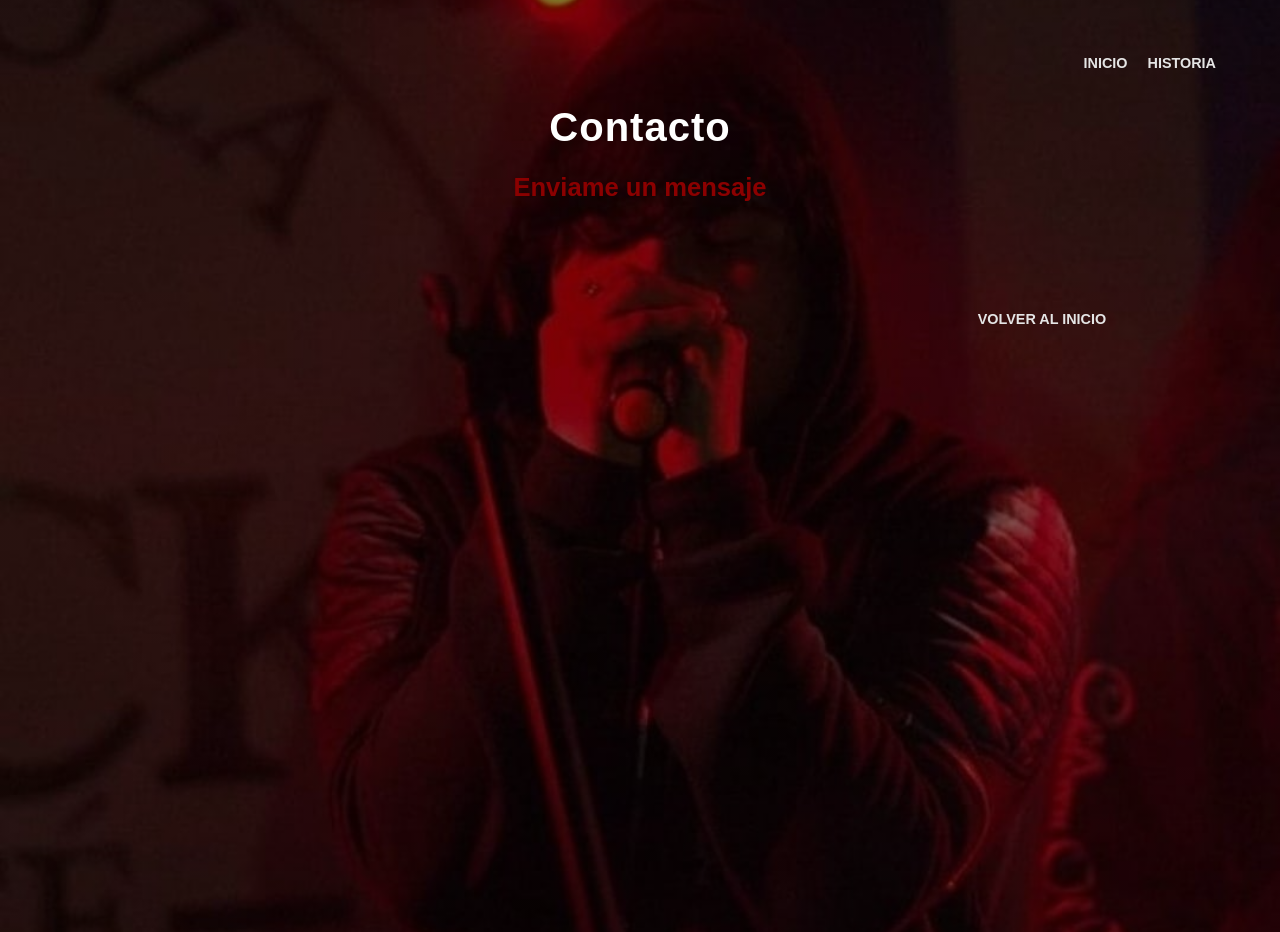
==== index3.html @ a038d486 "Add files via upload" ====
<!DOCTYPE html>
<html lang="es">
<head>
    <meta charset="UTF-8">
    <meta name="viewport" content="width=device-width, initial-scale=1.0">
    <title>Contacto - Rodrigo Gatica</title>
    <link rel="stylesheet" href="styles.css">
    
    <style>
        /* ESTO ES LO QUE SOLUCIONA TU PROBLEMA */
        body.index3 {
            background: linear-gradient(rgba(0,0,0,0.5), rgba(0,0,0,0.5)), 
                        url('imagen1.jpeg') no-repeat center center fixed !important;
            background-size: cover !important;
            min-height: 100vh;
            margin: 0;
            color: white;
        }

        /* Mantenemos el menú a la derecha y títulos al centro en esta página también */
        h1, h2 {
            text-align: center !important;
            width: 100% !important;
            display: block !important;
        }

        .main-nav {
            display: flex !important;
            justify-content: flex-end !important;
            gap: 20px !important;
            padding: 20px !important;
        }

        /* Iconos de redes sociales siempre a 24px */
        .redes img {
            width: 24px !important;
            height: 24px !important;
            object-fit: contain !important;
            vertical-align: middle;
        }

        .redes li {
            display: flex !important;
            align-items: center !important;
            margin-bottom: 10px;
        }
    </style>
</head>

<body class="index3"> 
    <nav class="main-nav">
        <a href="index.html">Inicio</a>
        <a href="index2.html">Historia</a>
    </nav>

    <header>
        <h1>Contacto</h1>
        <h2>Enviame un mensaje</h2>
    </header>

    <main>
        
        
<nav class="main-nav">
    <a href="index.html">Volver al inicio</a>
</nav>

</body>
</html>
---- styles.css ----
/* ================= RESET ================= */
* {
    margin: 0;
    padding: 0;
    box-sizing: border-box;
}

/* ================= VARIABLES ================= */
:root {
    --bg-main: #0d0d0d;
    --bg-secondary: #151515;
    --text-main: #e5e5e5;
    --text-muted: #9a9a9a;
    --accent: #8b0000;
    --accent-hover: #b30000;
}

/* ================= BODY GENERAL ================= */
body {
    font-family: 'Segoe UI', Arial, sans-serif;
    background-color: var(--bg-main);
    color: var(--text-main);
    line-height: 1.6;
}

/* ================= LAYOUT ================= */
main {
    max-width: 1100px;
    margin: auto;
    padding: 2rem;
}

/* ================= TITULOS CENTRADOS ================= */
h1, h2 {
    text-align: center;
    width: 100%;
    display: block;
}

h1 {
    font-size: 2.5rem;
    margin-bottom: 0.5rem;
    letter-spacing: 1px;
}

h2 {
    font-size: 1.6rem;
    margin-bottom: 1rem;
    color: var(--accent);
}

/* ================= TEXTO ================= */
p {
    margin-bottom: 1rem;
    color: rgba(255,255,255,0.85);
    text-shadow: 0 2px 6px rgba(0,0,0,0.6);
}

/* ================= SECCIONES ================= */
section {
    background: rgba(0,0,0,0.4);
    backdrop-filter: blur(4px);
    padding: 1.5rem;
    border-radius: 6px;
    margin-bottom: 2rem;
}

/* ================= LINKS ================= */
a {
    color: var(--text-main);
    text-decoration: none;
}

a:hover {
    color: var(--accent);
}

/* ================= NAV A LA DERECHA ================= */
nav {
    margin-top: 2rem;
    display: flex;
    justify-content: flex-end; /* Esto lo manda a la derecha */
    gap: 1.5rem;
}

.main-nav {
    display: flex;
    gap: 2rem;
}

.main-nav a {
    text-transform: uppercase;
    font-size: 0.9rem;
    font-weight: bold;
    position: relative;
}

.main-nav a::after {
    content: "";
    position: absolute;
    width: 0;
    height: 2px;
    background: var(--accent);
    left: 0;
    bottom: -5px;
    transition: 0.3s;
}

.main-nav a:hover::after {
    width: 100%;
}

/* ================= HERO ARTISTA ================= */
.artist-hero {
    position: relative;
    margin-bottom: 4rem;
    padding-bottom: 80px;
}

.artist-profile {
    position: absolute;
    bottom: -70px;
    left: 50px;
    display: flex;
    align-items: center;
    gap: 1.5rem;
}

.artist-profile img {
    width: 120px;
    height: 170px;
    border-radius: 40%;
    object-fit: cover;
    border: 3px solid #0d0d0d;
}

.artist-info h1 {
    margin: 0;
    font-size: 2.2rem;
}

.artist-info p {
    margin: 0.3rem 0 0;
    color: var(--text-muted);
}

/* ================= HOME BACKGROUND ================= */
body.home::before {
    content: "";
    position: fixed;
    inset: 0;
    background-image: url("imagen.jpg");
    background-size: cover;
    background-position: center;
    opacity: 0.18;
    z-index: -1;
}

/* ================= PAGINA HISTORIA ================= */
.historia-page {
    min-height: 100vh;
    background-image:
        linear-gradient(rgba(0,0,0,0.55), rgba(0,0,0,0.55)),
        url("imagen 4.jpeg");
    background-size: 60%;
    background-position: center top;
    background-repeat: no-repeat;
}

/* ================= PAGINA CONTACTO ================= */
.contacto-page {
    min-height: 100vh;
    background-image:
        linear-gradient(rgba(0,0,0,0.55), rgba(0,0,0,0.55)),
        url("imagen1.jpeg");
    background-size: 60%;
    background-position: center top;
    background-repeat: no-repeat;
}

/* ⭐⭐⭐ INDEX 3 (CONTACTO FINAL) CORREGIDO ⭐⭐⭐ */
body.index3 {
    min-height: 100vh !important;
    background-image:
        linear-gradient(rgba(0,0,0,0.55), rgba(0,0,0,0.55)),
        url("imagen1.jpeg") !important; /* Verifica si es .jpeg o .jpg */
    background-size: cover !important;
    background-position: center center !important;
    background-attachment: fixed !important;
    background-repeat: no-repeat !important;
    background-color: #0d0d0d; /* Si la imagen falla, al menos queda negro */
}

/* ================= FORMULARIO ================= */
.contact-form,
form {
    display: flex;
    flex-direction: column;
    gap: 1rem;
    max-width: 600px;
    background: rgba(0,0,0,0.6);
    padding: 1.5rem;
    border-radius: 10px;
}

input, select, textarea {
    background-color: #0f0f0f;
    border: 1px solid #333;
    padding: 0.75rem;
    color: var(--text-main);
    border-radius: 4px;
}

input:focus, select:focus, textarea:focus {
    outline: none;
    border-color: var(--accent);
    box-shadow: 0 0 8px rgba(139,0,0,0.5);
}

button {
    padding: 0.9rem;
    background-color: var(--accent);
    color: #fff;
    border: none;
    letter-spacing: 2px;
    font-weight: bold;
    cursor: pointer;
}

button:hover {
    background-color: var(--accent-hover);
}

/* ================= REDES (UNIFICADO) ================= */
.redes {
    margin-top: 20px;
}

.redes ul {
    list-style: none;
    padding: 0;
}

.redes li {
    display: flex;
    align-items: center; /* Alineación vertical perfecta */
    margin-bottom: 12px;
}

/* Forzamos el tamaño exacto de contacto a TODOS los iconos */
.redes img {
    width: 24px !important;  /* El tamaño exacto que usamos en index3 */
    height: 24px !important; /* Forzamos que sea cuadrado para que no crezca */
    margin-right: 10px;
    object-fit: contain;     /* Si es más ancho, lo mete adentro del cuadrado de 24px */
    vertical-align: middle;
    transition: transform 0.2s ease;
}

.redes img:hover {
    transform: scale(1.2);
}

.redes a {
    font-size: 1rem;
    line-height: 24px; /* Misma altura que el icono para que el texto no "baile" */
}

/* ================= MENSAJES ================= */
#messages {
    background: rgba(0,0,0,0.6);
    padding: 1rem;
    border-radius: 10px;
    margin-top: 30px;
}

.message-card {
    background: rgba(0,0,0,0.65);
    padding: 15px;
    border-radius: 8px;
    margin-bottom: 15px;
    color: #fff;
}

/* ================= RESPONSIVE ================= */
@media (max-width: 768px) {
    h1 { font-size: 2rem; }
    main { padding: 1.5rem; }
    nav { flex-direction: column; gap: 1rem; }
    .hero { flex-direction: column; gap: 1rem; }
}

/* Esto va al final de tu archivo styles.css */

/* 1. Forzar títulos al centro */
h1, h2 {
    text-align: center !important;
    display: block !important;
    width: 100% !important;
}

/* 2. Forzar menú a la derecha */
nav.main-nav {
    display: flex !important;
    justify-content: flex-end !important;
    padding-right: 5% !important;
}

/* 3. Forzar ICONOS (Incluido SoundCloud) a 24px como en contacto */
.redes img, 
img[alt*="soundcloud"], 
img[src*="soundcloud"] {
    width: 24px !important;
    height: 24px !important;
    max-width: 24px !important;
    max-height: 24px !important;
    object-fit: contain !important;
    display: inline-block !important;
    vertical-align: middle !important;
}

.redes li {
    display: flex !important;
    align-items: center !important;
}
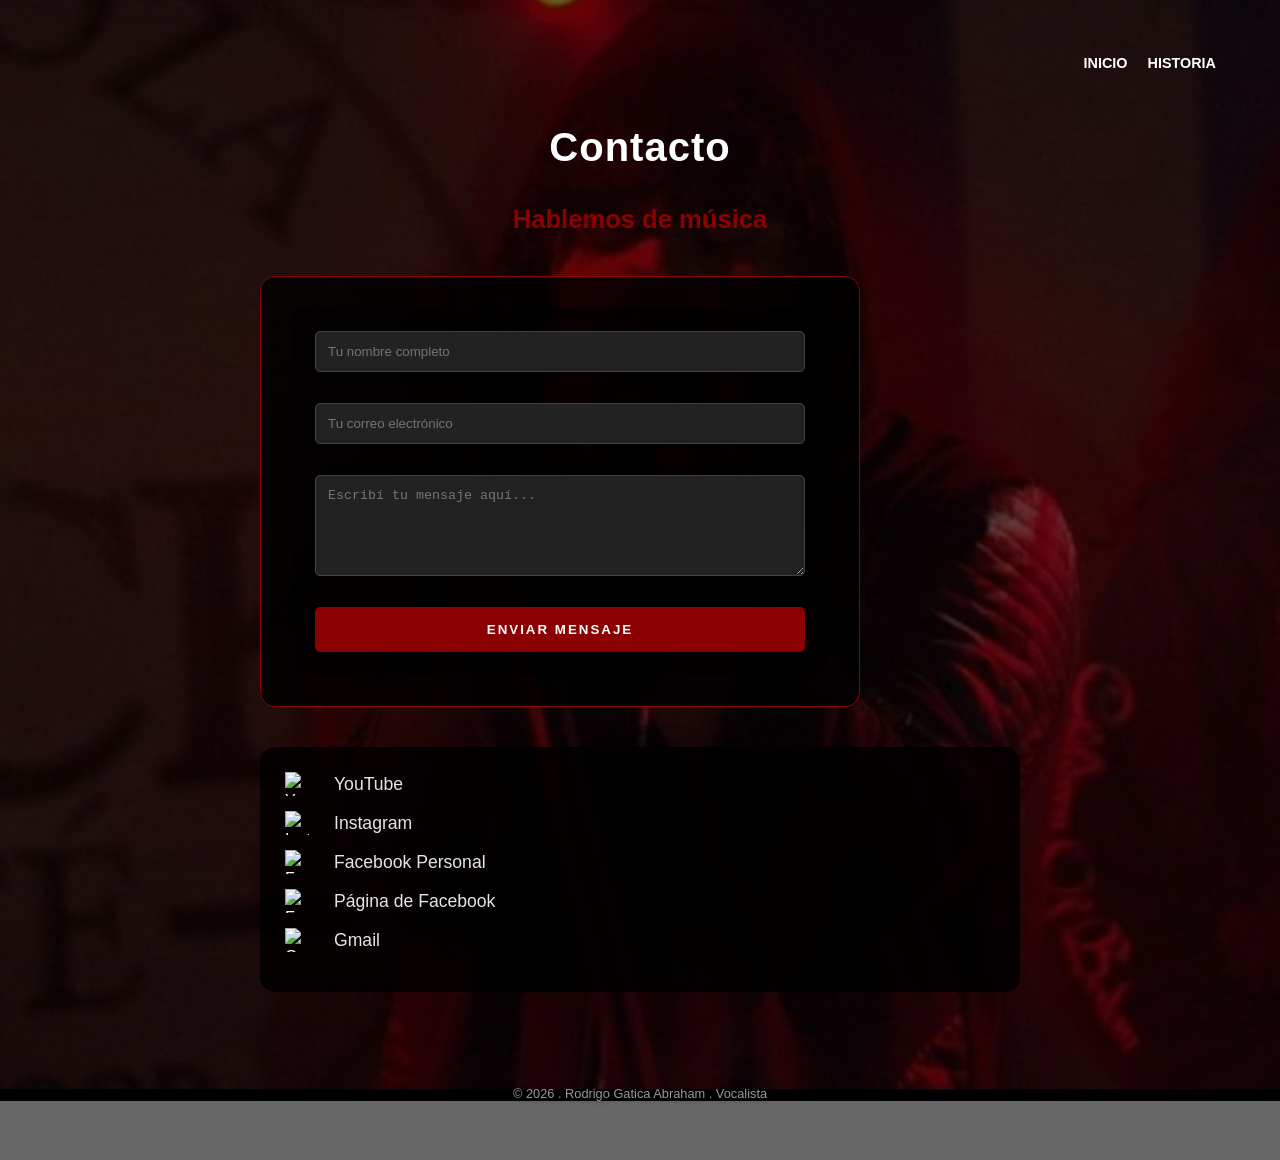
==== commit 07eaa303: "Update title and improve styling in index3.html" ====
--- a/index3.html
+++ b/index3.html
@@ -3,69 +3,148 @@
 <head>
     <meta charset="UTF-8">
     <meta name="viewport" content="width=device-width, initial-scale=1.0">
-    <title>Contacto - Rodrigo Gatica</title>
+    <title>Contacto</title>
     <link rel="stylesheet" href="styles.css">
-    
     <style>
-        /* ESTO ES LO QUE SOLUCIONA TU PROBLEMA */
+        /* FONDO LUCES ROJAS */
         body.index3 {
-            background: linear-gradient(rgba(0,0,0,0.5), rgba(0,0,0,0.5)), 
+            background: linear-gradient(rgba(0,0,0,0.6), rgba(0,0,0,0.6)), 
                         url('imagen1.jpeg') no-repeat center center fixed !important;
             background-size: cover !important;
+            color: white;
+            font-family: 'Segoe UI', Arial, sans-serif;
+            margin: 0;
             min-height: 100vh;
-            margin: 0;
+        }
+
+        /* TÍTULOS AL CENTRO */
+        h1, h2 { text-align: center !important; width: 100%; margin-top: 20px; }
+
+        /* MENÚ A LA DERECHA */
+        .main-nav {
+            display: flex;
+            justify-content: flex-end;
+            padding: 20px;
+            gap: 20px;
+        }
+        .main-nav a { color: white; text-decoration: none; font-weight: bold; text-transform: uppercase; font-size: 0.9rem; }
+
+        /* CONTENEDOR PRINCIPAL */
+        main { max-width: 800px; margin: 0 auto; padding: 20px; }
+
+        /* FORMULARIO */
+        .contact-form {
+            background: rgba(0, 0, 0, 0.8);
+            padding: 30px;
+            border-radius: 15px;
+            border: 1px solid #8b0000;
+            margin-bottom: 40px;
+        }
+        input, textarea {
+            width: 100%;
+            padding: 12px;
+            margin-bottom: 15px;
+            border-radius: 5px;
+            border: 1px solid #444;
+            background: #222;
             color: white;
         }
+        button {
+            width: 100%;
+            padding: 15px;
+            background: #8b0000;
+            color: white;
+            border: none;
+            border-radius: 5px;
+            cursor: pointer;
+            font-weight: bold;
+            transition: 0.3s;
+        }
+        button:hover { background: #ff0000; }
 
-        /* Mantenemos el menú a la derecha y títulos al centro en esta página también */
-        h1, h2 {
-            text-align: center !important;
-            width: 100% !important;
-            display: block !important;
+        /* SECCIÓN REDES SOCIALES */
+        .redes {
+            background: rgba(0, 0, 0, 0.8);
+            padding: 25px;
+            border-radius: 15px;
         }
-
-        .main-nav {
-            display: flex !important;
-            justify-content: flex-end !important;
-            gap: 20px !important;
-            padding: 20px !important;
+        .redes ul { list-style: none; padding: 0; }
+        .redes li { 
+            display: flex; 
+            align-items: center; 
+            margin-bottom: 15px;
+            gap: 15px;
         }
-
-        /* Iconos de redes sociales siempre a 24px */
+        /* EL DICHOSO TAMAÑO DE ICONOS */
         .redes img {
             width: 24px !important;
             height: 24px !important;
             object-fit: contain !important;
-            vertical-align: middle;
         }
-
-        .redes li {
-            display: flex !important;
-            align-items: center !important;
-            margin-bottom: 10px;
+        .redes a { 
+            color: #e5e5e5; 
+            text-decoration: none; 
+            font-size: 1.1rem;
+            transition: 0.3s;
         }
+        .redes a:hover { color: #8b0000; }
     </style>
 </head>
+<body class="index3">
 
-<body class="index3"> 
     <nav class="main-nav">
         <a href="index.html">Inicio</a>
         <a href="index2.html">Historia</a>
     </nav>
 
-    <header>
-        <h1>Contacto</h1>
-        <h2>Enviame un mensaje</h2>
-    </header>
+    <h1>Contacto</h1>
+    <h2>Hablemos de música</h2>
 
     <main>
-        
-        
-<nav class="main-nav">
-    <a href="index.html">Volver al inicio</a>
-</nav>
+        <section class="contact-form">
+            <form action="https://formsubmit.co/aa0abb814ae1df5308291f25ffee0303" method="POST">
+                <input type="hidden" name="_captcha" value="false">
+                <input type="hidden" name="_next" value="https://eclectic-melba-f07fde.netlify.app/index3.html">
+                
+                <input type="text" name="name" placeholder="Tu nombre completo" required>
+                <input type="email" name="email" placeholder="Tu correo electrónico" required>
+                <textarea name="message" rows="5" placeholder="Escribí tu mensaje aquí..." required></textarea>
+                <button type="submit">ENVIAR MENSAJE</button>
+            </form>
+        </section>
+
+        <section class="redes">
+            <ul>
+                <li>
+                    <img src="https://cdn-icons-png.flaticon.com/512/1384/1384060.png" alt="YouTube">
+                    <a href="https://www.youtube.com/@gat30" target="_blank">YouTube</a>
+                </li>
+                <li>
+                    <img src="https://cdn-icons-png.flaticon.com/512/1384/1384063.png" alt="Instagram">
+                    <a href="https://www.instagram.com/p/DEvrUvhPXlQ/?hl=es&img_index=1" target="_blank">Instagram</a>
+                </li>
+                <li>
+                    <img src="https://cdn-icons-png.flaticon.com/512/1384/1384053.png" alt="Facebook">
+                    <a href="https://www.facebook.com/rodrigo.gatica.399" target="_blank">Facebook Personal</a>
+                </li>
+                <li>
+                    <img src="https://cdn-icons-png.flaticon.com/512/1384/1384053.png" alt="Facebook Page">
+                    <a href="https://www.facebook.com/rodrigo322gatica" target="_blank">Página de Facebook</a>
+                </li>
+                <li>
+                    <img src="https://cdn-icons-png.flaticon.com/512/732/732200.png" alt="Gmail">
+                    <a href="https://mail.google.com/mail/u/0/?tab=rm&ogbl#inbox">Gmail</a>
+                </li>
+            </ul>
+        </section>
+    </main>
+
+    <footer style="text-align: center; padding: 40px; font-size: 0.8rem; opacity: 0.7;">
+        <p>© 2026 . Rodrigo Gatica Abraham . Vocalista</p>
+    </footer>
 
 </body>
 </html>
 
 
+
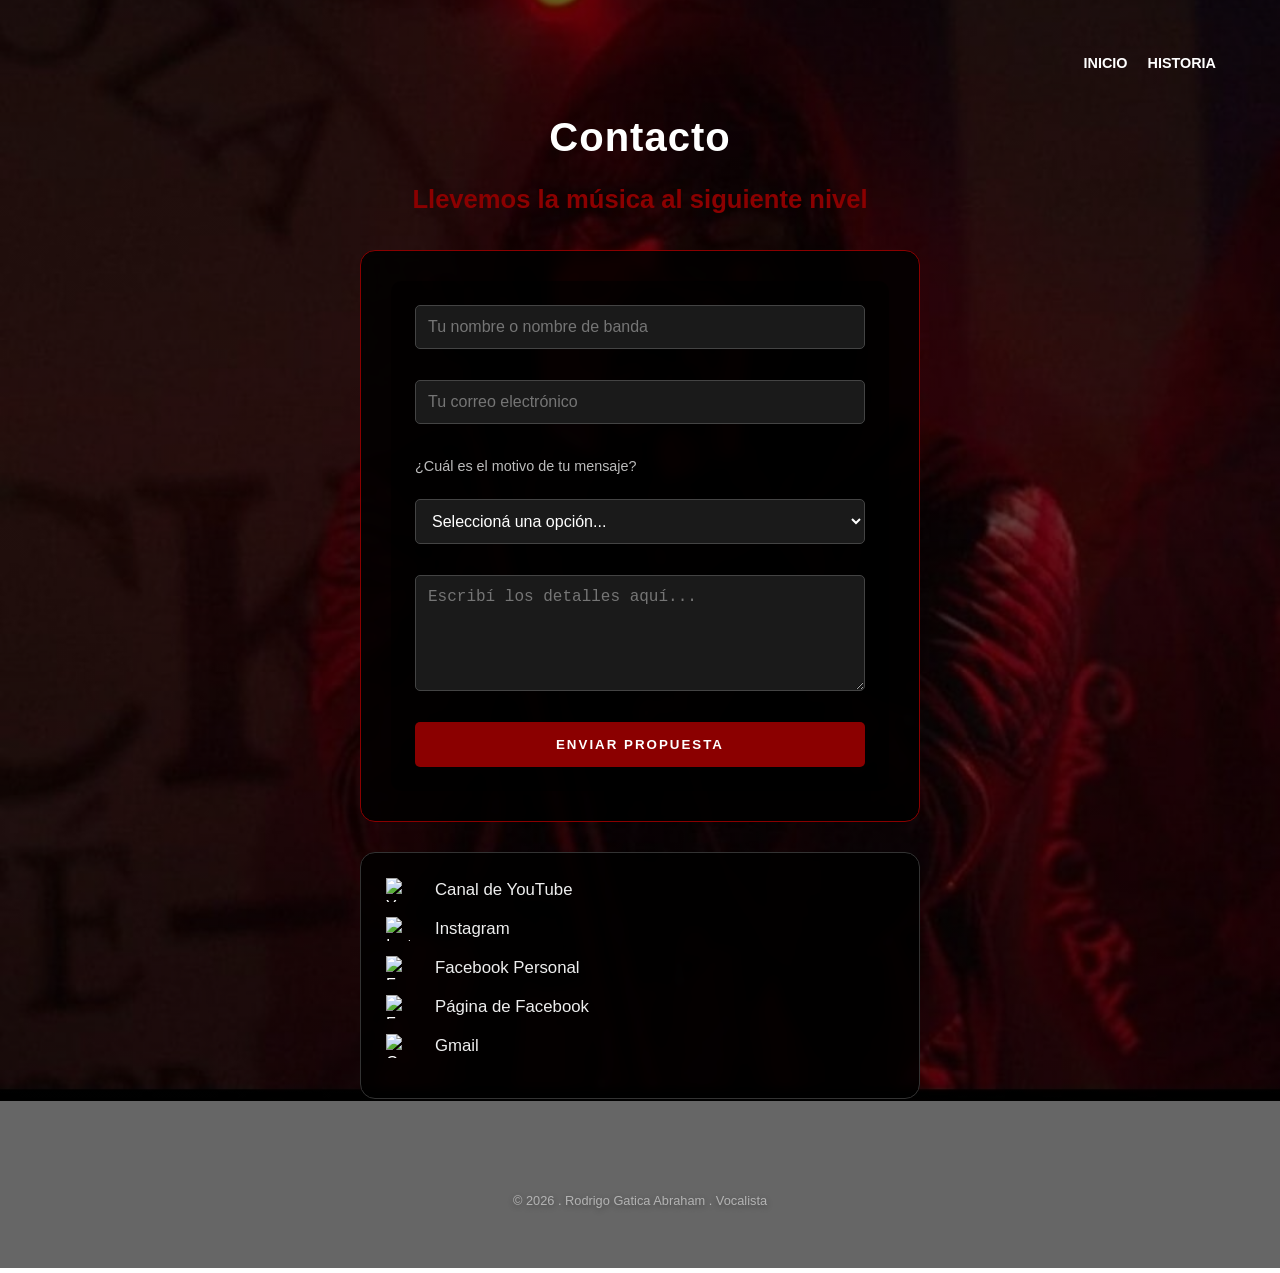
==== commit a035d0f2: "Update title and improve contact form layout" ====
--- a/index3.html
+++ b/index3.html
@@ -3,10 +3,10 @@
 <head>
     <meta charset="UTF-8">
     <meta name="viewport" content="width=device-width, initial-scale=1.0">
-    <title>Contacto</title>
+    <title>Contacto - Rodrigo Gatica Abraham</title>
     <link rel="stylesheet" href="styles.css">
     <style>
-        /* FONDO LUCES ROJAS */
+        /* CONFIGURACIÓN DEL FONDO CON TU FOTO DE LUCES ROJAS */
         body.index3 {
             background: linear-gradient(rgba(0,0,0,0.6), rgba(0,0,0,0.6)), 
                         url('imagen1.jpeg') no-repeat center center fixed !important;
@@ -14,79 +14,108 @@
             color: white;
             font-family: 'Segoe UI', Arial, sans-serif;
             margin: 0;
+            padding: 0;
             min-height: 100vh;
         }
 
-        /* TÍTULOS AL CENTRO */
-        h1, h2 { text-align: center !important; width: 100%; margin-top: 20px; }
-
-        /* MENÚ A LA DERECHA */
+        /* NAVEGACIÓN A LA DERECHA */
         .main-nav {
             display: flex;
             justify-content: flex-end;
             padding: 20px;
             gap: 20px;
         }
-        .main-nav a { color: white; text-decoration: none; font-weight: bold; text-transform: uppercase; font-size: 0.9rem; }
+        .main-nav a { 
+            color: white; 
+            text-decoration: none; 
+            font-weight: bold; 
+            text-transform: uppercase;
+            font-size: 0.9rem;
+        }
 
-        /* CONTENEDOR PRINCIPAL */
-        main { max-width: 800px; margin: 0 auto; padding: 20px; }
+        h1, h2 { text-align: center !important; width: 100%; margin: 10px 0; }
 
-        /* FORMULARIO */
+        /* CONTENEDOR DEL FORMULARIO Y REDES */
+        .contact-container {
+            max-width: 600px;
+            margin: 0 auto;
+            padding: 20px;
+        }
+
         .contact-form {
-            background: rgba(0, 0, 0, 0.8);
+            background: rgba(0, 0, 0, 0.85);
             padding: 30px;
             border-radius: 15px;
             border: 1px solid #8b0000;
-            margin-bottom: 40px;
+            margin-bottom: 30px;
         }
-        input, textarea {
+
+        .contact-form input, 
+        .contact-form select, 
+        .contact-form textarea {
             width: 100%;
             padding: 12px;
             margin-bottom: 15px;
             border-radius: 5px;
             border: 1px solid #444;
-            background: #222;
+            background: #1a1a1a;
             color: white;
+            font-size: 1rem;
+            box-sizing: border-box; /* Evita que se salgan del cuadro */
         }
-        button {
+
+        .contact-form label {
+            display: block;
+            margin-bottom: 5px;
+            color: #bbb;
+            font-size: 0.9rem;
+        }
+
+        .contact-form button {
             width: 100%;
             padding: 15px;
             background: #8b0000;
             color: white;
             border: none;
             border-radius: 5px;
+            font-weight: bold;
             cursor: pointer;
-            font-weight: bold;
             transition: 0.3s;
         }
-        button:hover { background: #ff0000; }
 
-        /* SECCIÓN REDES SOCIALES */
+        .contact-form button:hover { background: #ff0000; }
+
+        /* SECCIÓN DE REDES SOCIALES */
         .redes {
-            background: rgba(0, 0, 0, 0.8);
+            background: rgba(0, 0, 0, 0.85);
             padding: 25px;
             border-radius: 15px;
+            border: 1px solid #333;
         }
-        .redes ul { list-style: none; padding: 0; }
+
+        .redes ul { list-style: none; padding: 0; margin: 0; }
+        
         .redes li { 
             display: flex; 
             align-items: center; 
             margin-bottom: 15px;
             gap: 15px;
         }
-        /* EL DICHOSO TAMAÑO DE ICONOS */
+
+        /* ICONOS CLAVADOS EN 24PX */
         .redes img {
             width: 24px !important;
             height: 24px !important;
             object-fit: contain !important;
         }
+
         .redes a { 
-            color: #e5e5e5; 
+            color: #eee; 
             text-decoration: none; 
-            font-size: 1.1rem;
+            font-size: 1.05rem;
             transition: 0.3s;
         }
+
         .redes a:hover { color: #8b0000; }
     </style>
 </head>
@@ -98,18 +127,30 @@
     </nav>
 
     <h1>Contacto</h1>
-    <h2>Hablemos de música</h2>
+    <h2>Llevemos la música al siguiente nivel</h2>
 
-    <main>
+    <main class="contact-container">
         <section class="contact-form">
             <form action="https://formsubmit.co/aa0abb814ae1df5308291f25ffee0303" method="POST">
                 <input type="hidden" name="_captcha" value="false">
                 <input type="hidden" name="_next" value="https://eclectic-melba-f07fde.netlify.app/index3.html">
                 
-                <input type="text" name="name" placeholder="Tu nombre completo" required>
+                <input type="text" name="name" placeholder="Tu nombre o nombre de banda" required>
                 <input type="email" name="email" placeholder="Tu correo electrónico" required>
-                <textarea name="message" rows="5" placeholder="Escribí tu mensaje aquí..." required></textarea>
-                <button type="submit">ENVIAR MENSAJE</button>
+
+                <label for="motivo">¿Cuál es el motivo de tu mensaje?</label>
+                <select name="motivo" id="motivo" required>
+                    <option value="" disabled selected>Seleccioná una opción...</option>
+                    <option value="Sugerencia de Vocal Cover">Sugerir un Vocal Cover</option>
+                    <option value="Grabación de voces">Contratarme para grabar voces</option>
+                    <option value="Colaboración">Propuesta de Colaboración</option>
+                    <option value="Manager/Sello Discográfico">Manager o Sello Discográfico</option>
+                    <option value="Otro">Otro asunto</option>
+                </select>
+
+                <textarea name="message" rows="5" placeholder="Escribí los detalles aquí..." required></textarea>
+                
+                <button type="submit">ENVIAR PROPUESTA</button>
             </form>
         </section>
 
@@ -117,7 +158,7 @@
             <ul>
                 <li>
                     <img src="https://cdn-icons-png.flaticon.com/512/1384/1384060.png" alt="YouTube">
-                    <a href="https://www.youtube.com/@gat30" target="_blank">YouTube</a>
+                    <a href="https://www.youtube.com/@gat30" target="_blank">Canal de YouTube</a>
                 </li>
                 <li>
                     <img src="https://cdn-icons-png.flaticon.com/512/1384/1384063.png" alt="Instagram">
@@ -139,7 +180,7 @@
         </section>
     </main>
 
-    <footer style="text-align: center; padding: 40px; font-size: 0.8rem; opacity: 0.7;">
+    <footer style="text-align: center; padding: 40px; opacity: 0.6; font-size: 0.8rem;">
         <p>© 2026 . Rodrigo Gatica Abraham . Vocalista</p>
     </footer>
 
@@ -147,4 +188,3 @@
 </html>
 
 
-
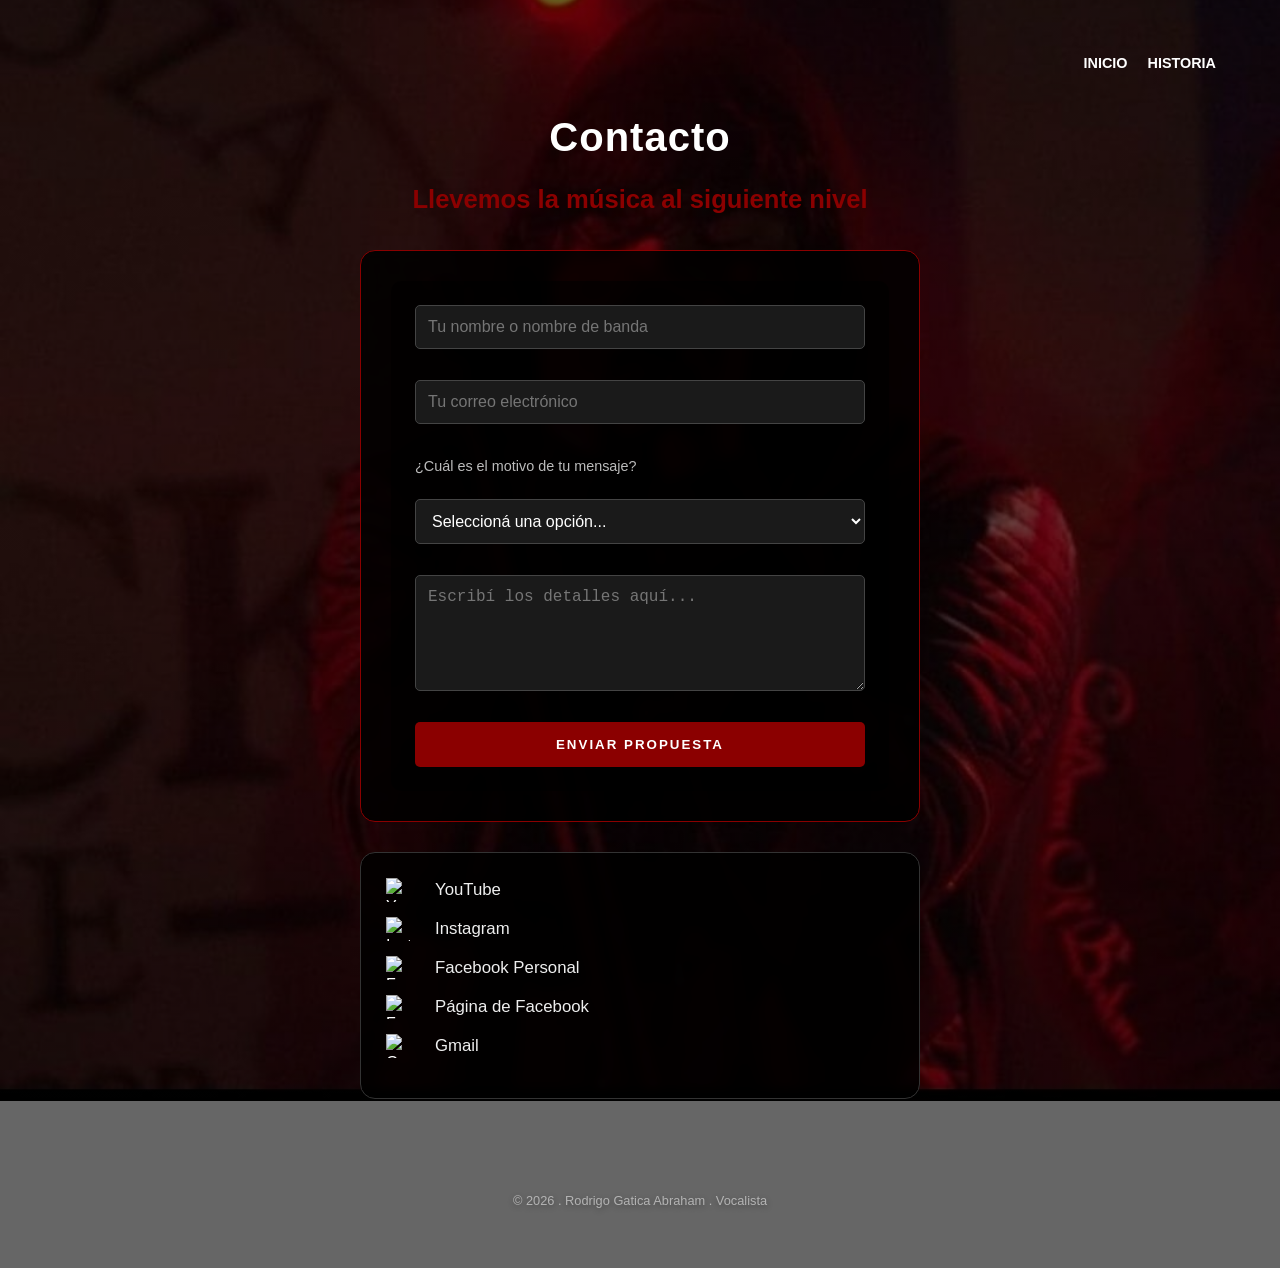
==== commit c2c7e0d2: "Simplify page title and social media links" ====
--- a/index3.html
+++ b/index3.html
@@ -3,7 +3,7 @@
 <head>
     <meta charset="UTF-8">
     <meta name="viewport" content="width=device-width, initial-scale=1.0">
-    <title>Contacto - Rodrigo Gatica Abraham</title>
+    <title>Contacto</title>
     <link rel="stylesheet" href="styles.css">
     <style>
         /* CONFIGURACIÓN DEL FONDO CON TU FOTO DE LUCES ROJAS */
@@ -158,7 +158,7 @@
             <ul>
                 <li>
                     <img src="https://cdn-icons-png.flaticon.com/512/1384/1384060.png" alt="YouTube">
-                    <a href="https://www.youtube.com/@gat30" target="_blank">Canal de YouTube</a>
+                    <a href="https://www.youtube.com/@gat30" target="_blank">YouTube</a>
                 </li>
                 <li>
                     <img src="https://cdn-icons-png.flaticon.com/512/1384/1384063.png" alt="Instagram">
